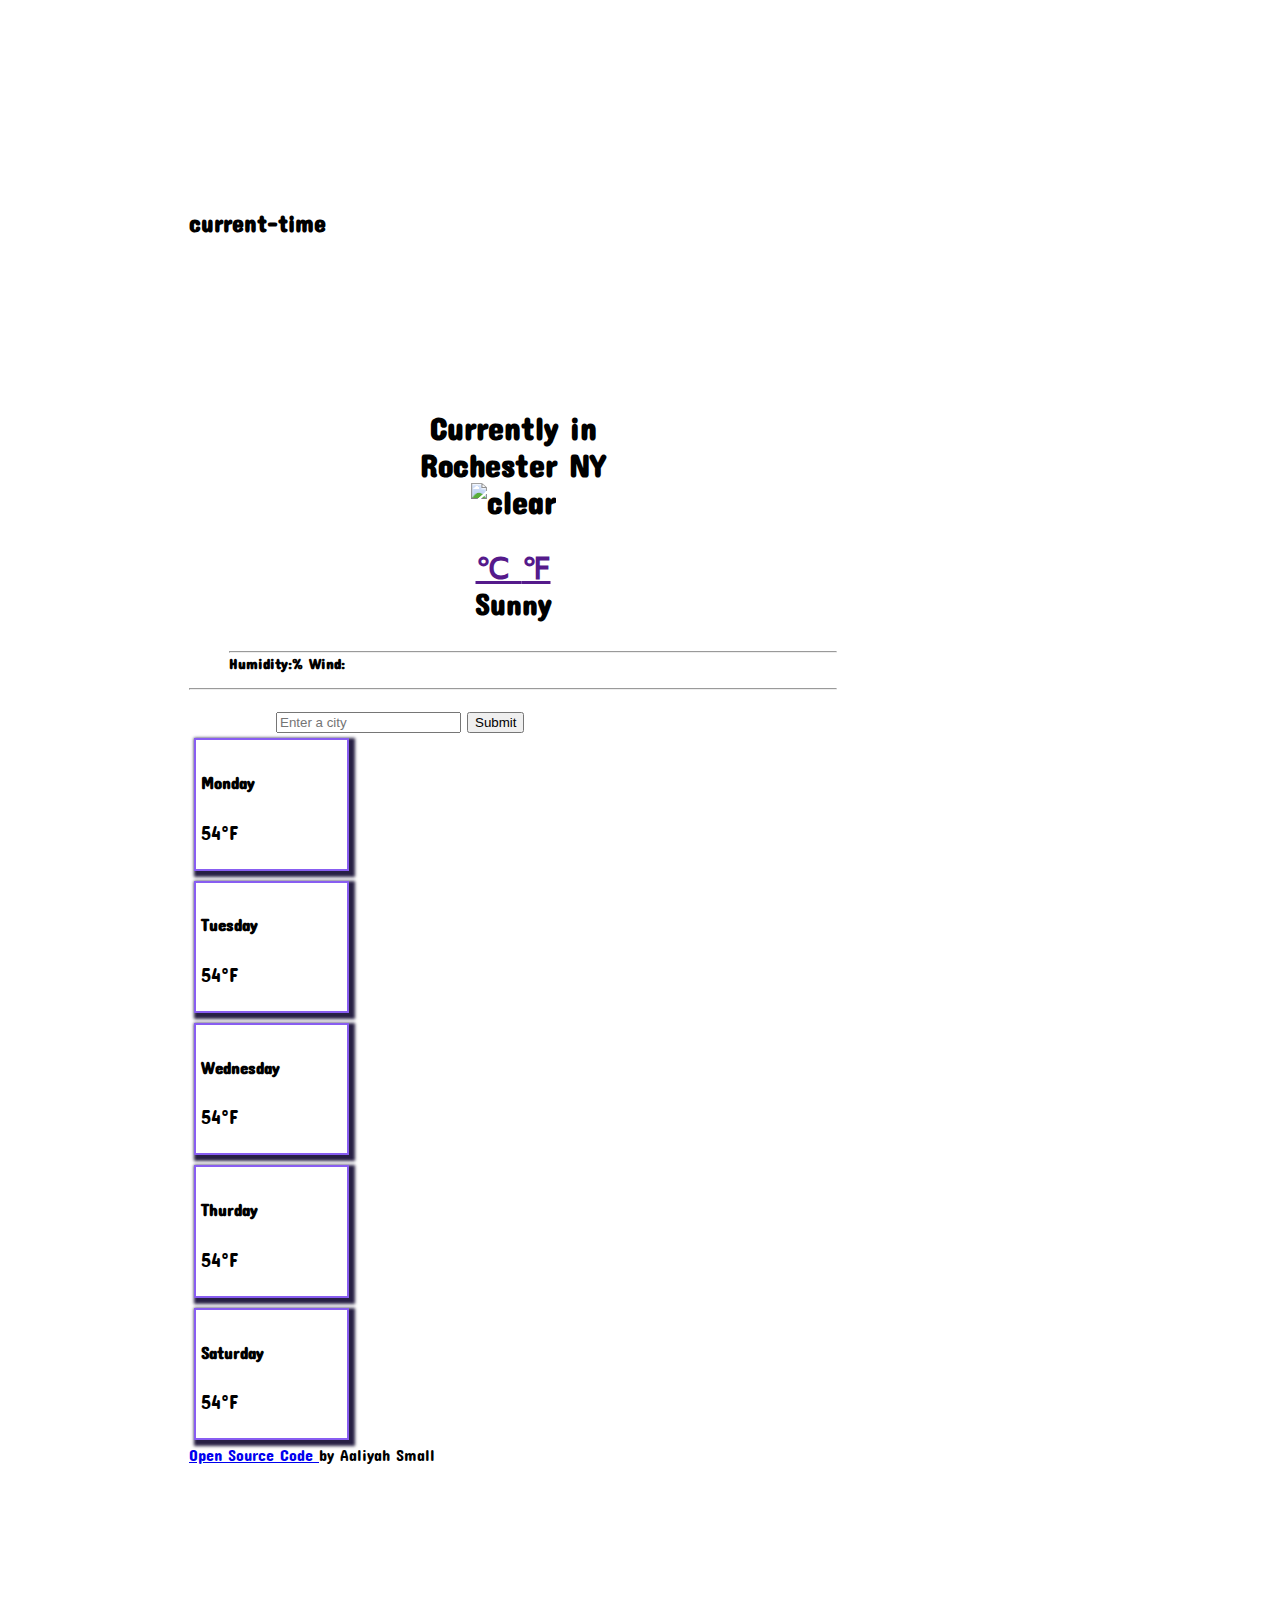
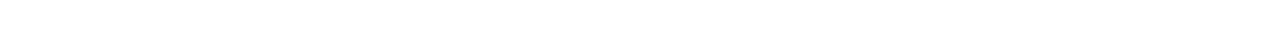
==== index.html @ f8d5e249 "Update index.html" ====
<!DOCTYPE html>
<html lang="en">
  <head>
    <meta charset="UTF-8" />
    <meta http-equiv="X-UA-Compatible" content="IE=edge" />
    <meta name="viewport" content="width=device-width, initial-scale=1.0" />
    <title>Weather app</title>
    <link
      href="https://cdn.jsdelivr.net/npm/bootstrap@5.2.2/dist/css/bootstrap.min.css"
      rel="stylesheet"
      integrity="sha384-Zenh87qX5JnK2Jl0vWa8Ck2rdkQ2Bzep5IDxbcnCeuOxjzrPF/et3URy9Bv1WTRi"
      crossorigin="anonymous"/>
   
    <script src="https://kit.fontawesome.com/8a146eddd0.js" crossorigin="anonymous"></script>
    <script src="https://unpkg.com/axios@1.1.2/dist/axios.min.js"></script>
  
<link rel="preconnect" href="https://fonts.googleapis.com">
<link rel="preconnect" href="https://fonts.gstatic.com" crossorigin>
<link href="https://fonts.googleapis.com/css2?family=Concert+One&display=swap" rel="stylesheet">

 <link rel="stylesheet" href="src/styles.css">  </head>
  <body>
  <h2>current-time</h2>
    <div class="container">
 
  <div class="row">
  
   
        <div class="row">
            <div class="col">
                <h1> 
                  <i class="fa-solid fa-house-chimney"></i>
                  Currently in <br />
                 <strong> Rochester NY </strong> <br />
                 <img 
                 src="" 
                 alt="clear"
                 id="icon-weather"/>
                 <h3>
   <span id="dummy-temp"></span>
                   <span id ="c-temp"> <a href>℃ </a> </span>
                <span id ="f-temp"> <a href> ℉ </a> </span>
                 </br> <div id="description"> Sunny 
              </div> </h3>
                 <h4>
                <ul><hr>
                 
                  <li> Humidity:<span id ="humidity"></span>%</li>
                  <li>Wind:<span id="wind"></span> </li>
                </ul>
                  <hr>
                
                 </h4>
        
                 <form id= "weather-city">
                      <input type="text" placeholder="Enter a city" id="city-search" >
                      <input type="submit">
             
    </div>
   
    <div class="col-6 col-md-4">
     <div class="container text-center">
      <div class="row justify-content-sm-right">
    <div class="row" id="weather-forecast">
 
  </div>
</div>
</div>
  </div>
   
                                                                         
    </body>
	<div id="app"></div>
	<script src="src/index.js">
	</script>
  <a href= "https://github.com/Aaliyah72/weatherapp" target="blank">
    Open Source Code </a> by Aaliyah Small
</html>
---- src/styles.css ----
.weatherapp {
  max-width: 600px;
  margin: 30px auto;
  padding: 20px;
}
h1 {
  text-align: center;
  font-family: "Concert One", cursive;
  font-weight: 700, bolder;
}

body {
  font-family: "Concert One", cursive;
  padding: 181px;
  border-radius: 50%;
}

li {
  display: inline-table;
  text-decoration: ;
  font-size: 15px;
}
h3 {
  text-align: center;
  font-size: 30px;
  text-transform: capitalize;
}
.desciption {
  font-size: 30px;
  text-transform: capitalize;
}
.card {
  margin-right: auto;
  padding: 5px;
  border: 2px solid #885df1;
  box-shadow: 3px 3px 3px 3px #272044;
}
.col-sm-9 {
  padding: 5px;
  box-sizing: border-box;
  width: 165px;
}
hr {
  margin-block-end: auto;
  box-shadow: #272044;
}
.text-center {
  font-size: 20px;
  font-weight: 700, bold;
}
.container {
  max-width: 648px;
}
.col {
  margin-top: 172px;
}
.submit {
  border: 2px;
}
form {
  display: block;
  margin-left: 87px;
}
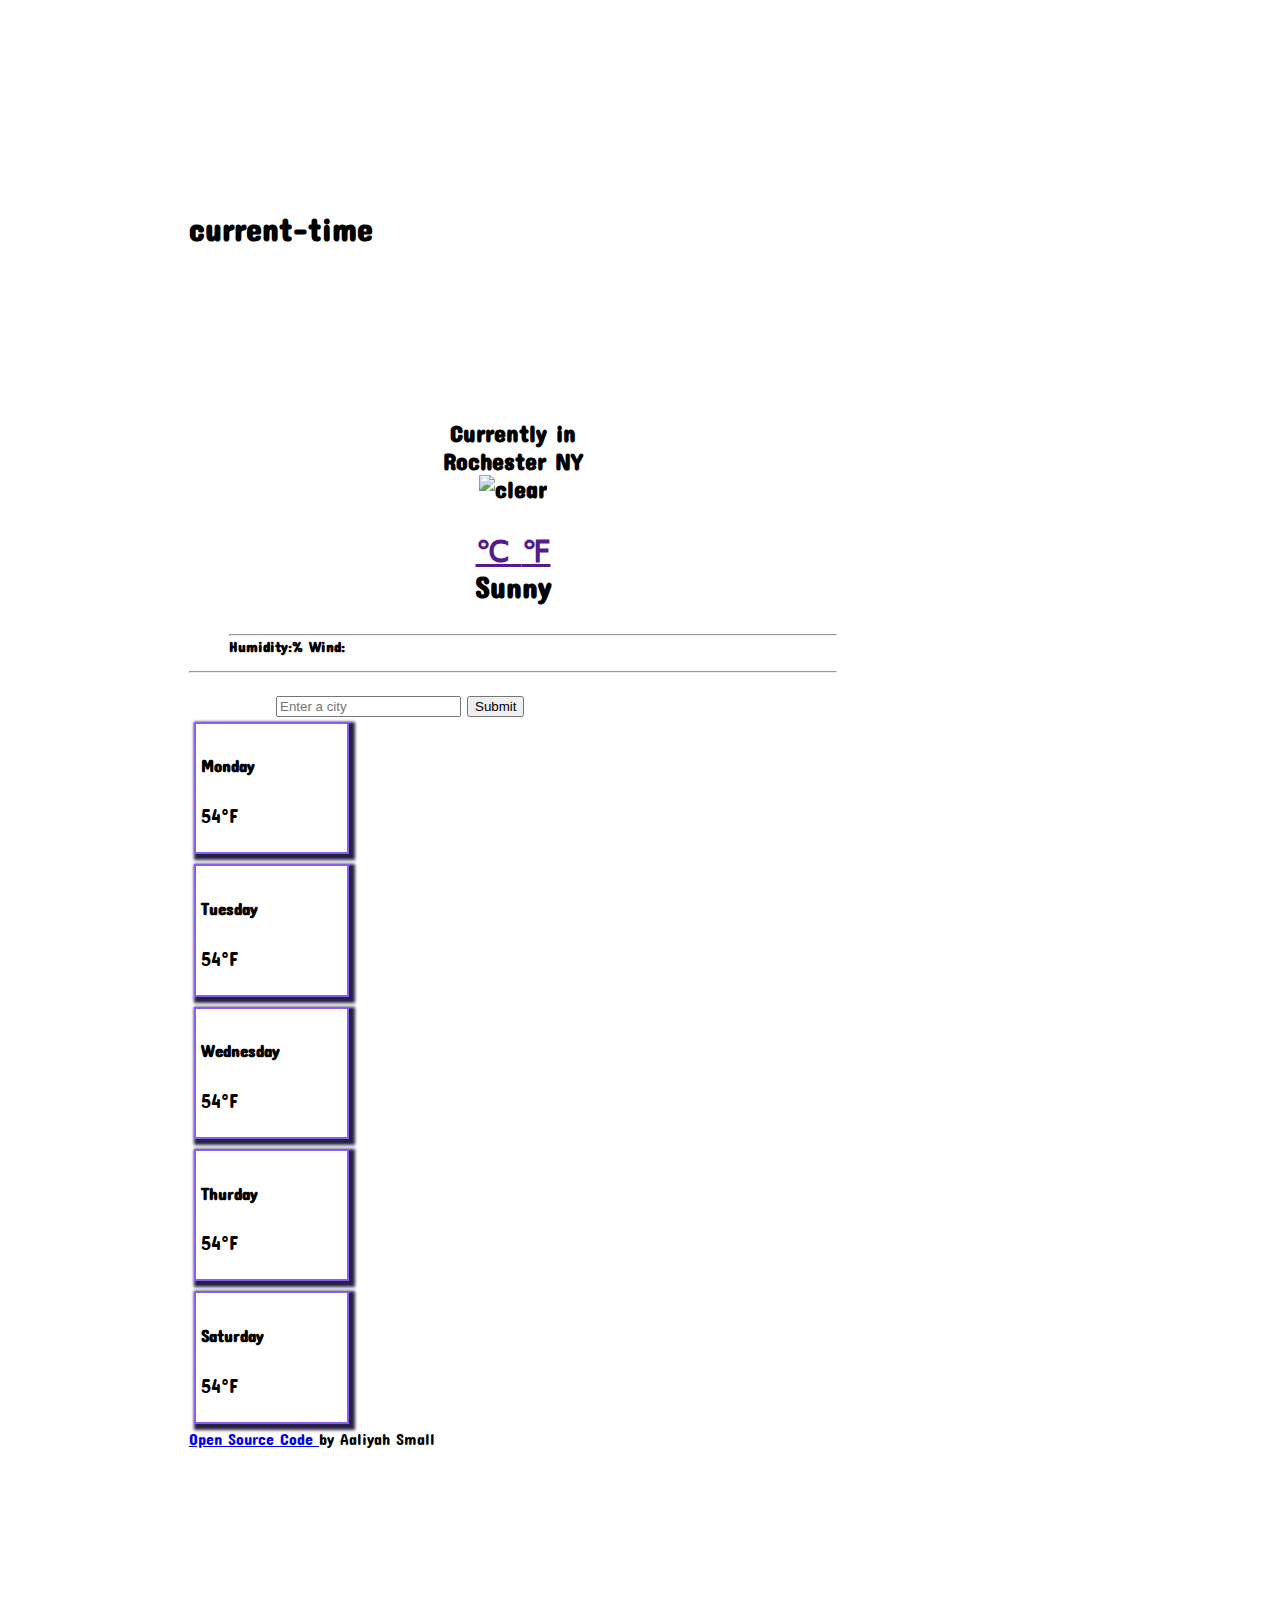
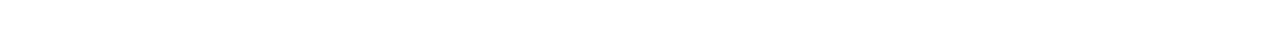
==== commit 84b0093e: "adding api for weekly forecast" ====
--- a/index.html
+++ b/index.html
@@ -20,7 +20,7 @@
 
  <link rel="stylesheet" href="src/styles.css">  </head>
   <body>
-  <h2>current-time</h2>
+  <h1>current-time</h1>
     <div class="container">
  
   <div class="row">
@@ -28,14 +28,14 @@
    
         <div class="row">
             <div class="col">
-                <h1> 
+                <h2> 
                   <i class="fa-solid fa-house-chimney"></i>
                   Currently in <br />
                  <strong> Rochester NY </strong> <br />
                  <img 
                  src="" 
                  alt="clear"
-                 id="icon-weather"/>
+                 id="icon-weather"/> </h2>
                  <h3>
    <span id="dummy-temp"></span>
                    <span id ="c-temp"> <a href>℃ </a> </span>
--- a/src/styles.css
+++ b/src/styles.css
@@ -3,7 +3,7 @@
   margin: 30px auto;
   padding: 20px;
 }
-h1 {
+h2 {
   text-align: center;
   font-family: "Concert One", cursive;
   font-weight: 700, bolder;
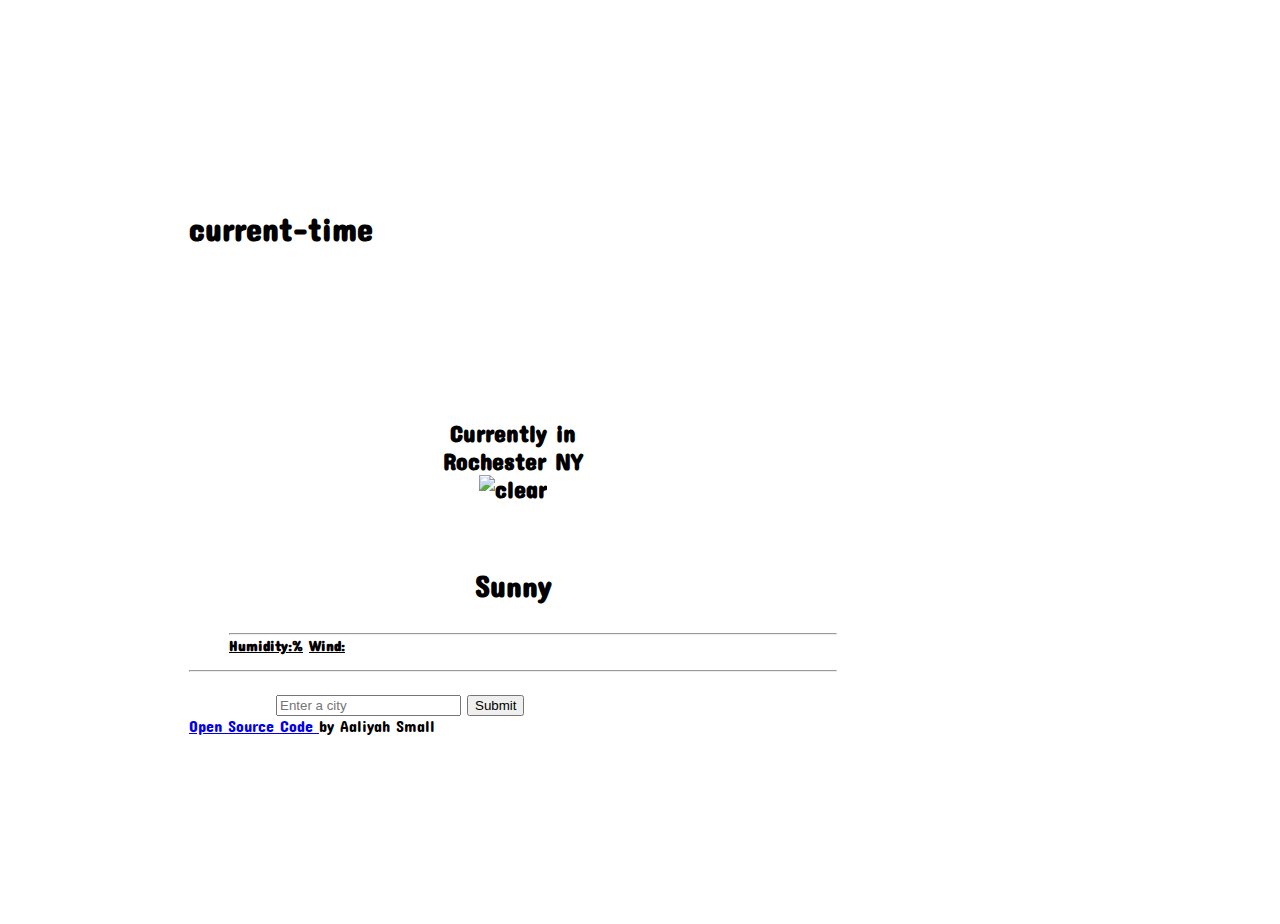
==== commit 432f1f6c: "adding correct current time in JS" ====
--- a/index.html
+++ b/index.html
@@ -20,7 +20,9 @@
 
  <link rel="stylesheet" href="src/styles.css">  </head>
   <body>
-  <h1>current-time</h1>
+  <h1>current-time
+    <span id="date"></span>
+  </h1>
     <div class="container">
  
   <div class="row">
@@ -38,8 +40,6 @@
                  id="icon-weather"/> </h2>
                  <h3>
    <span id="dummy-temp"></span>
-                   <span id ="c-temp"> <a href>℃ </a> </span>
-                <span id ="f-temp"> <a href> ℉ </a> </span>
                  </br> <div id="description"> Sunny 
               </div> </h3>
                  <h4>
--- a/src/styles.css
+++ b/src/styles.css
@@ -17,7 +17,7 @@
 
 li {
   display: inline-table;
-  text-decoration: ;
+  text-decoration: underline;
   font-size: 15px;
 }
 h3 {
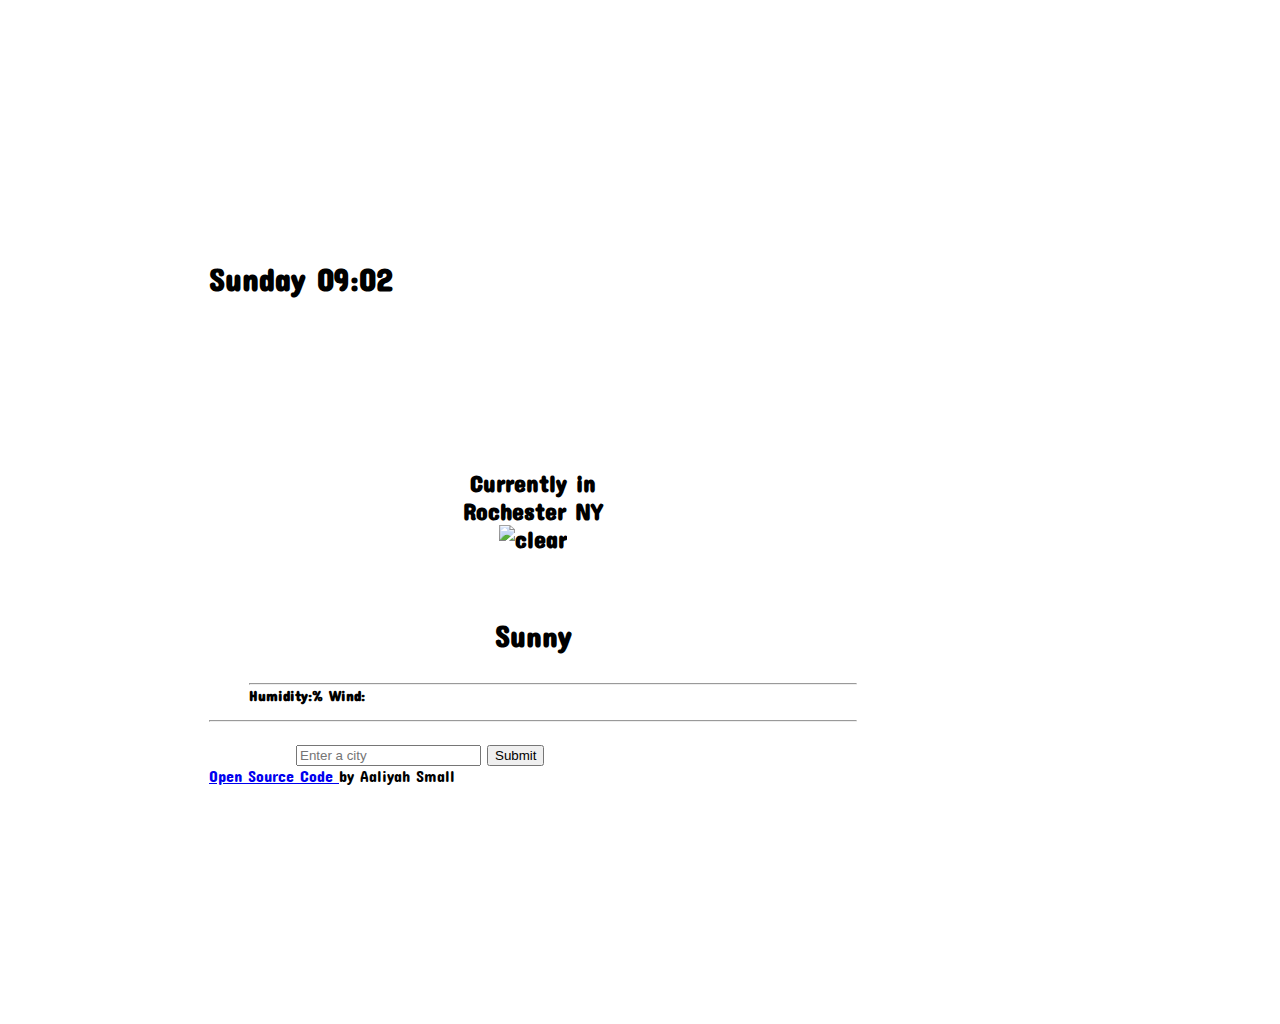
==== commit 337fb837: "attempting to add weather icons again!!" ====
--- a/index.html
+++ b/index.html
@@ -35,7 +35,7 @@
                   Currently in <br />
                  <strong> Rochester NY </strong> <br />
                  <img 
-                 src="" 
+                 src="http://shecodes-assets.s3.amazonaws.com/api/weather/icons/rain-day.png" 
                  alt="clear"
                  id="icon-weather"/> </h2>
                  <h3>
--- a/src/styles.css
+++ b/src/styles.css
@@ -1,5 +1,6 @@
-.weatherapp {
-  max-width: 600px;
+html {
+  background-image: ;
+  border: black;
   margin: 30px auto;
   padding: 20px;
 }
@@ -17,7 +18,7 @@
 
 li {
   display: inline-table;
-  text-decoration: underline;
+  text-align: center;
   font-size: 15px;
 }
 h3 {
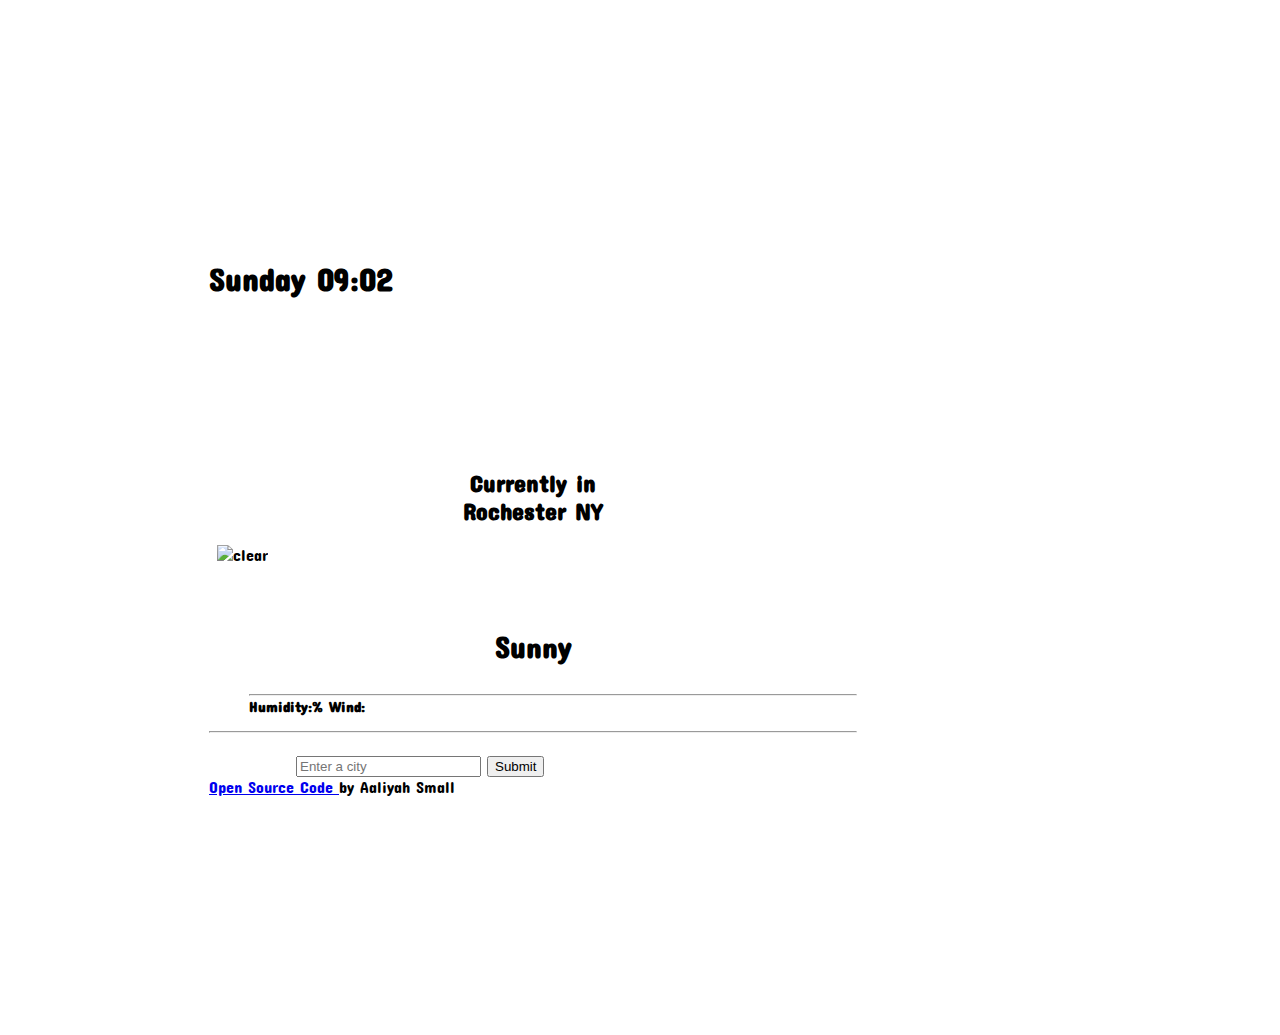
==== commit b35b1912: "editing the appearance of icons in JS&HTML" ====
--- a/index.html
+++ b/index.html
@@ -32,12 +32,12 @@
             <div class="col">
                 <h2> 
                   <i class="fa-solid fa-house-chimney"></i>
-                  Currently in <br />
-                 <strong> Rochester NY </strong> <br />
+                  Currently in <br/>
+                 <strong> Rochester NY </strong> <br/></h2>
                  <img 
-                 src="http://shecodes-assets.s3.amazonaws.com/api/weather/icons/rain-day.png" 
+                 src="" 
                  alt="clear"
-                 id="icon-weather"/> </h2>
+                 id="icon"/> 
                  <h3>
    <span id="dummy-temp"></span>
                  </br> <div id="description"> Sunny 
--- a/src/styles.css
+++ b/src/styles.css
@@ -62,3 +62,7 @@
   display: block;
   margin-left: 87px;
 }
+img {
+  margin-left: 8px;
+  padding-right: 50 %;
+}
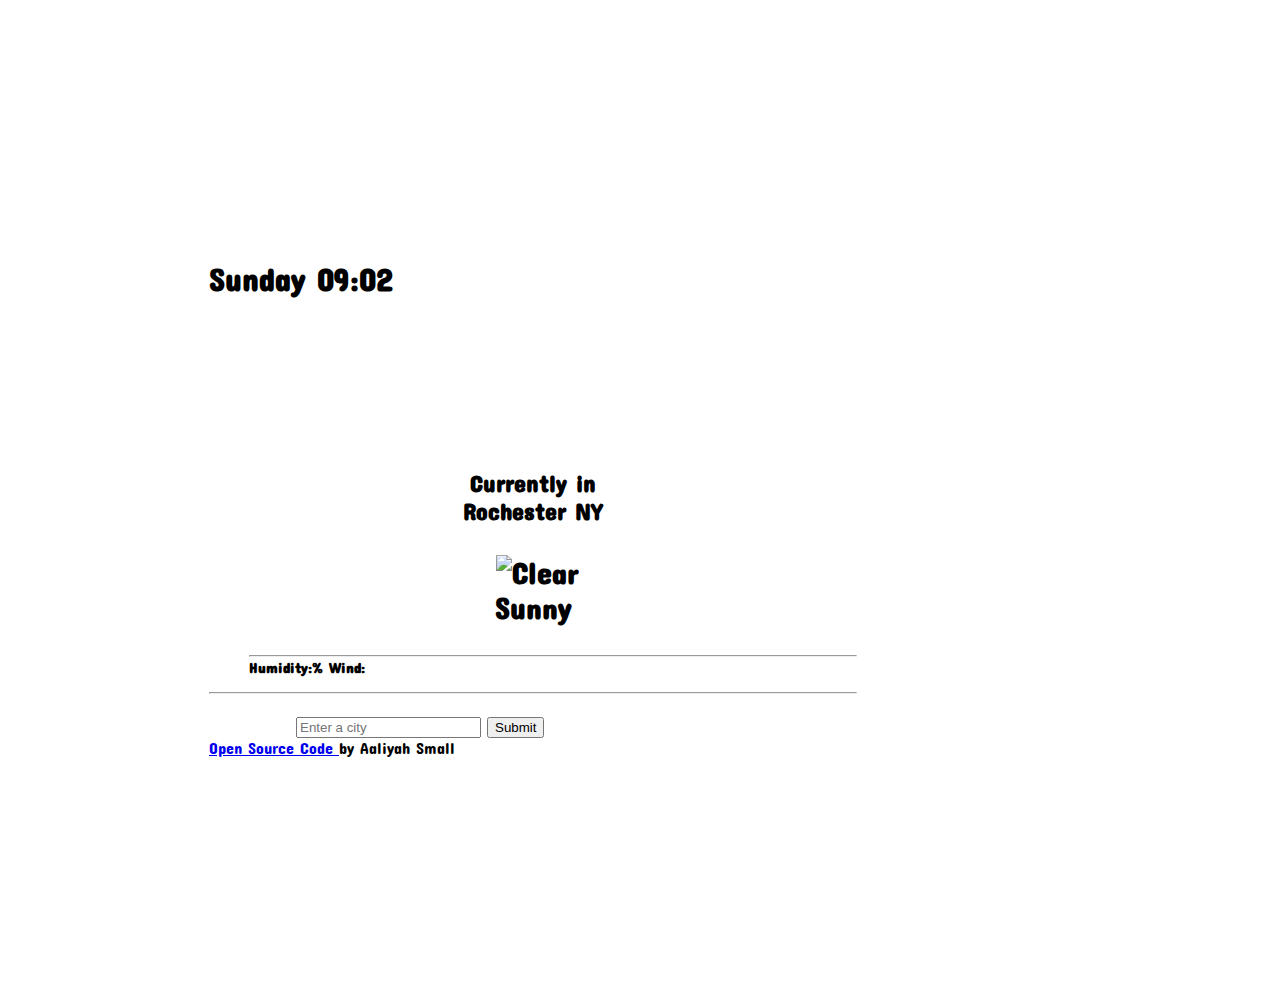
==== commit 3da26197: "editing looks of icon in HTML" ====
--- a/index.html
+++ b/index.html
@@ -33,12 +33,14 @@
                 <h2> 
                   <i class="fa-solid fa-house-chimney"></i>
                   Currently in <br/>
-                 <strong> Rochester NY </strong> <br/></h2>
-                 <img 
+                 <strong> Rochester NY </strong></h2>
+              
+             
+                 <h3><img 
                  src="" 
                  alt="clear"
-                 id="icon"/> 
-                 <h3>
+                 style="text-align:center; width:100px; height:103px;"
+                 id="icon" />
    <span id="dummy-temp"></span>
                  </br> <div id="description"> Sunny 
               </div> </h3>
--- a/src/styles.css
+++ b/src/styles.css
@@ -17,7 +17,7 @@
 }
 
 li {
-  display: inline-table;
+  display: inline-block;
   text-align: center;
   font-size: 15px;
 }
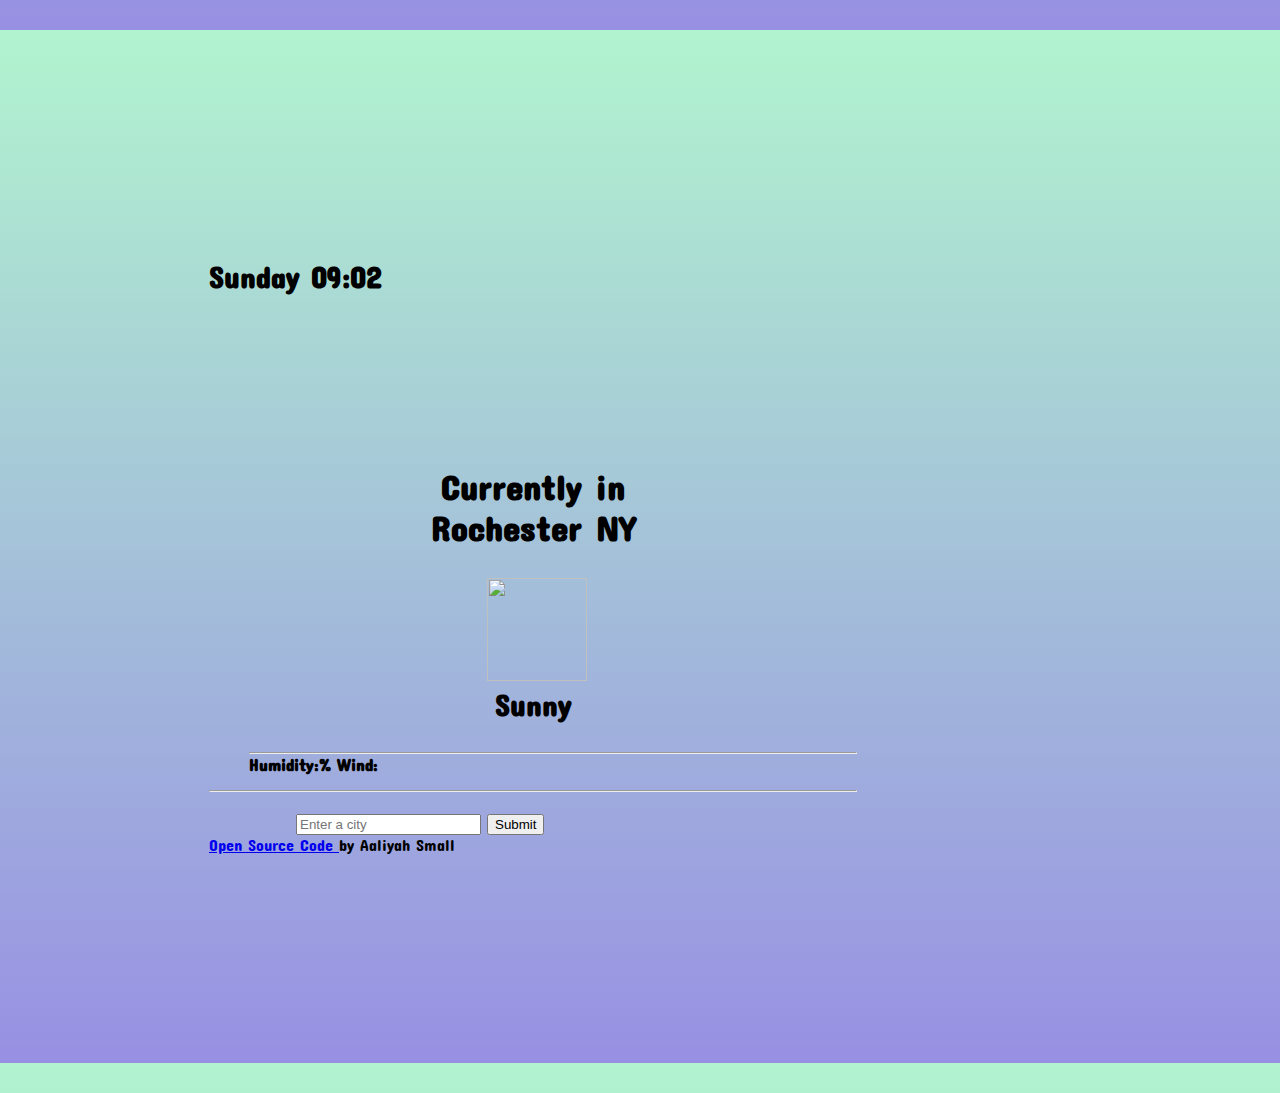
==== commit 559e7a85: "adding background and geolocation function" ====
--- a/index.html
+++ b/index.html
@@ -34,12 +34,9 @@
                   <i class="fa-solid fa-house-chimney"></i>
                   Currently in <br/>
                  <strong> Rochester NY </strong></h2>
-              
-             
                  <h3><img 
-                 src="" 
-                 alt="clear"
-                 style="text-align:center; width:100px; height:103px;"
+                 src="http://shecodes-assets.s3.amazonaws.com/api/weather/icons/clear-sky-day.png",
+               style="text-align:center; width:100px; height:103px;"
                  id="icon" />
    <span id="dummy-temp"></span>
                  </br> <div id="description"> Sunny 
@@ -61,7 +58,7 @@
     </div>
    
     <div class="col-6 col-md-4">
-     <div class="container text-center">
+     <div class="container-text-center">
       <div class="row justify-content-sm-right">
     <div class="row" id="weather-forecast">
  
--- a/src/styles.css
+++ b/src/styles.css
@@ -1,13 +1,18 @@
 html {
-  background-image: ;
+  background: linear-gradient(to top, #9890e3 0%, #b1f4cf 100%);
   border: black;
   margin: 30px auto;
   padding: 20px;
+  display: block;s
+}
+h1{
+  font-size: 30px;
 }
 h2 {
   text-align: center;
   font-family: "Concert One", cursive;
   font-weight: 700, bolder;
+  font-size: 35px;
 }
 
 body {
@@ -19,7 +24,8 @@
 li {
   display: inline-block;
   text-align: center;
-  font-size: 15px;
+  font-size: 17px;
+  margin: auto;
 }
 h3 {
   text-align: center;
@@ -33,7 +39,7 @@
 .card {
   margin-right: auto;
   padding: 5px;
-  border: 2px solid #885df1;
+  border: 2px solid cornflowerblue;
   box-shadow: 3px 3px 3px 3px #272044;
 }
 .col-sm-9 {
@@ -45,8 +51,8 @@
   margin-block-end: auto;
   box-shadow: #272044;
 }
-.text-center {
-  font-size: 20px;
+.container-text-center {
+  font-size: 21px;
   font-weight: 700, bold;
 }
 .container {
